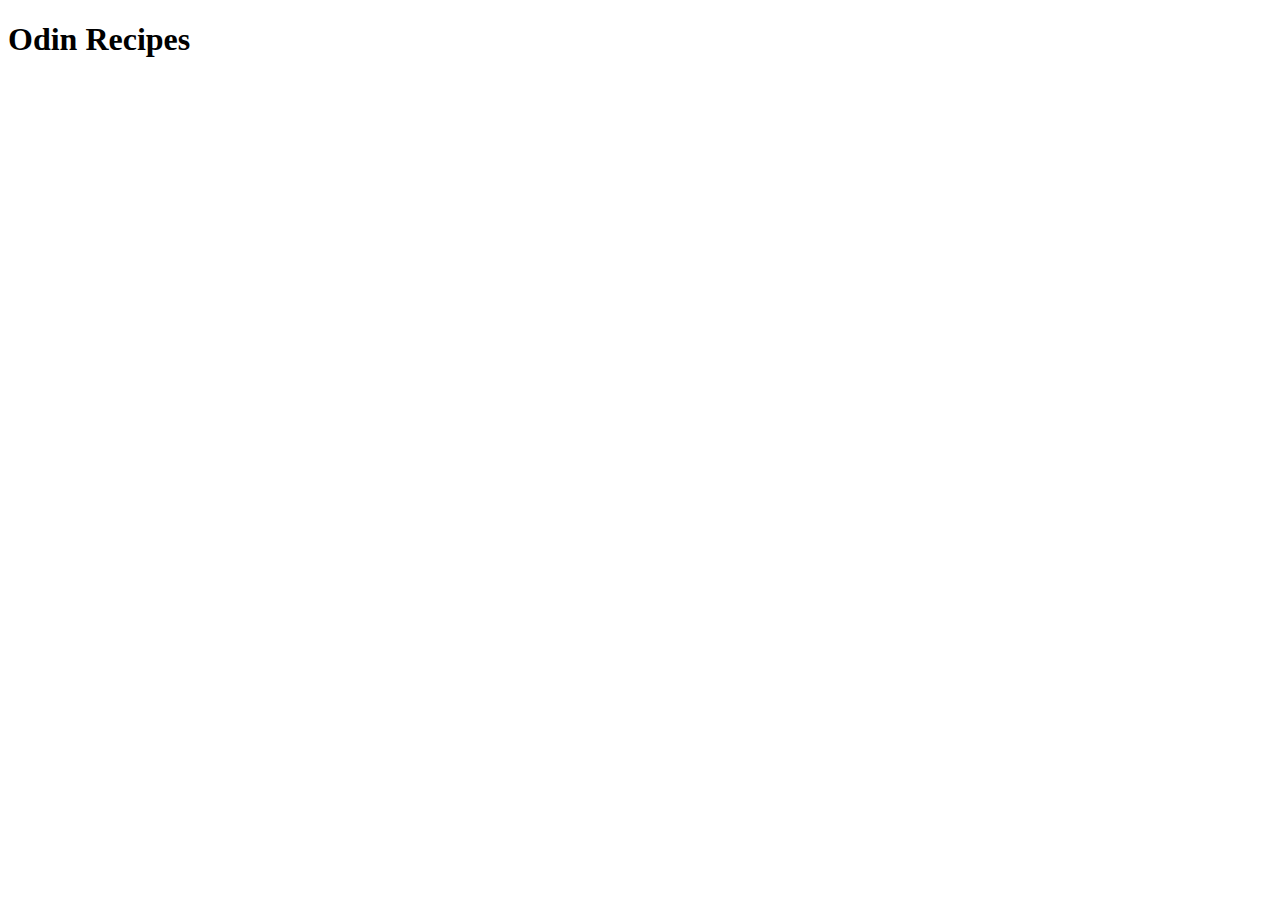
==== index.html @ 5b82ad8a "Added index.html and a new recipes directory" ====
<!DOCTYPE html>
<html lang="en">
<head>
    <meta charset="UTF-8">
    <meta name="viewport" content="width=device-width, initial-scale=1.0">
    <title>Recipes</title>
</head>
<body>

        <h1>Odin Recipes</h1>
    
</body>
</html>
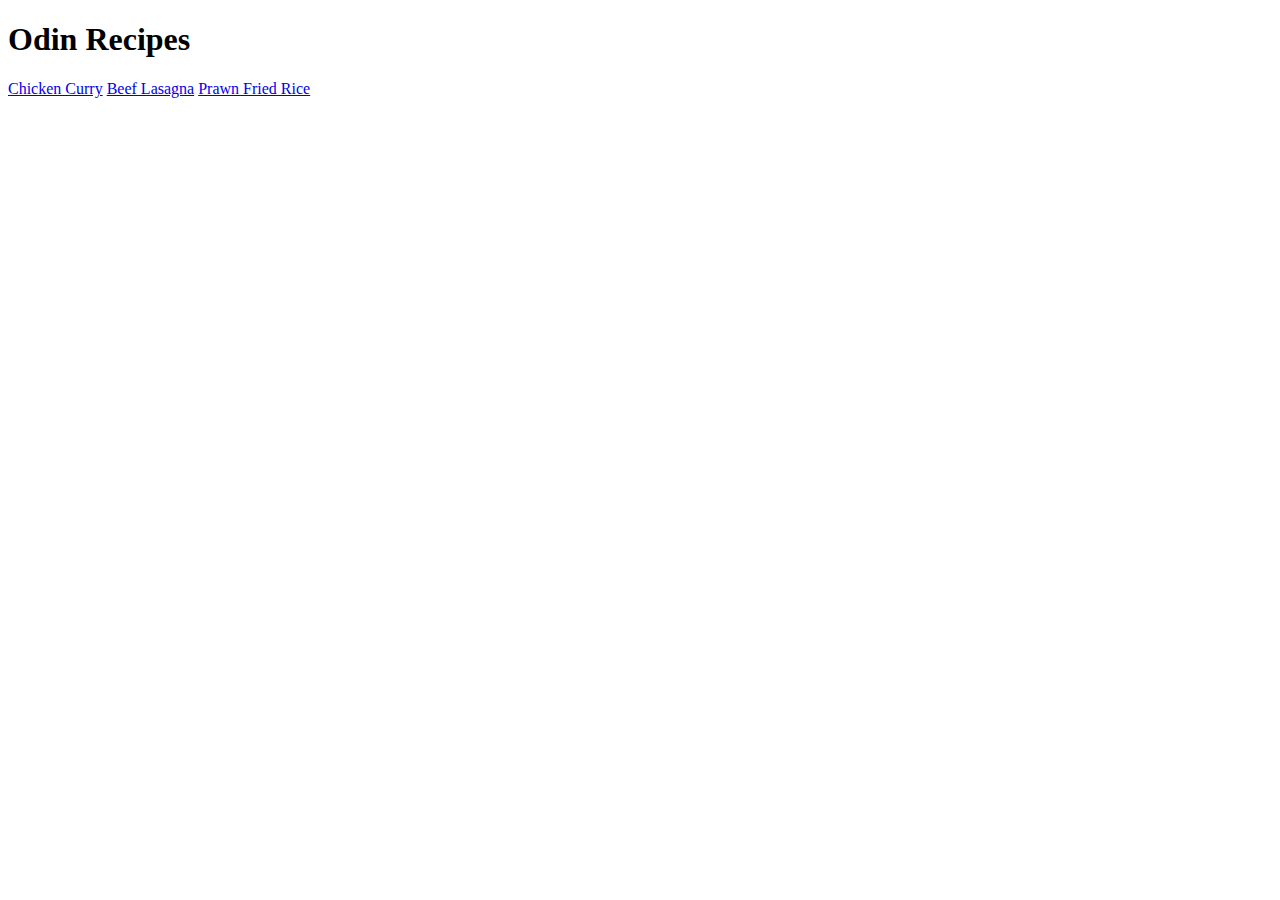
==== commit b1b5067b: "Added hyperlinks to index.html" ====
--- a/index.html
+++ b/index.html
@@ -8,6 +8,9 @@
 <body>
 
         <h1>Odin Recipes</h1>
+        <a href="recipes/curry.html">Chicken Curry</a>
+        <a href="recipes/lasagna.html">Beef Lasagna</a>
+        <a href="recipes/prawnfriedrice.html">Prawn Fried Rice</a>
     
 </body>
 </html>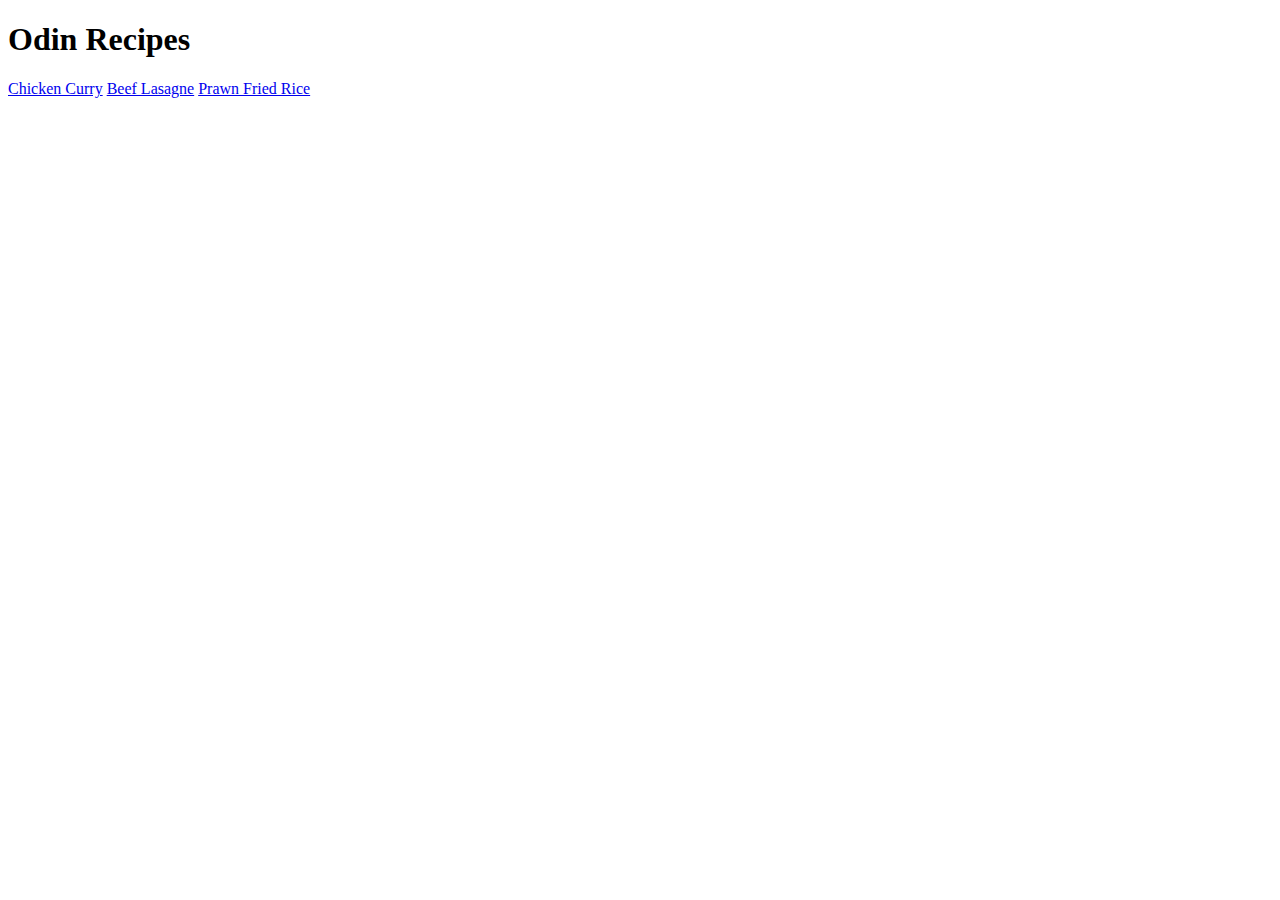
==== commit 97a9a53c: "Fixed spelling error" ====
--- a/index.html
+++ b/index.html
@@ -9,7 +9,7 @@
 
         <h1>Odin Recipes</h1>
         <a href="recipes/curry.html">Chicken Curry</a>
-        <a href="recipes/lasagna.html">Beef Lasagna</a>
+        <a href="recipes/lasagne.html">Beef Lasagne</a>
         <a href="recipes/prawnfriedrice.html">Prawn Fried Rice</a>
     
 </body>
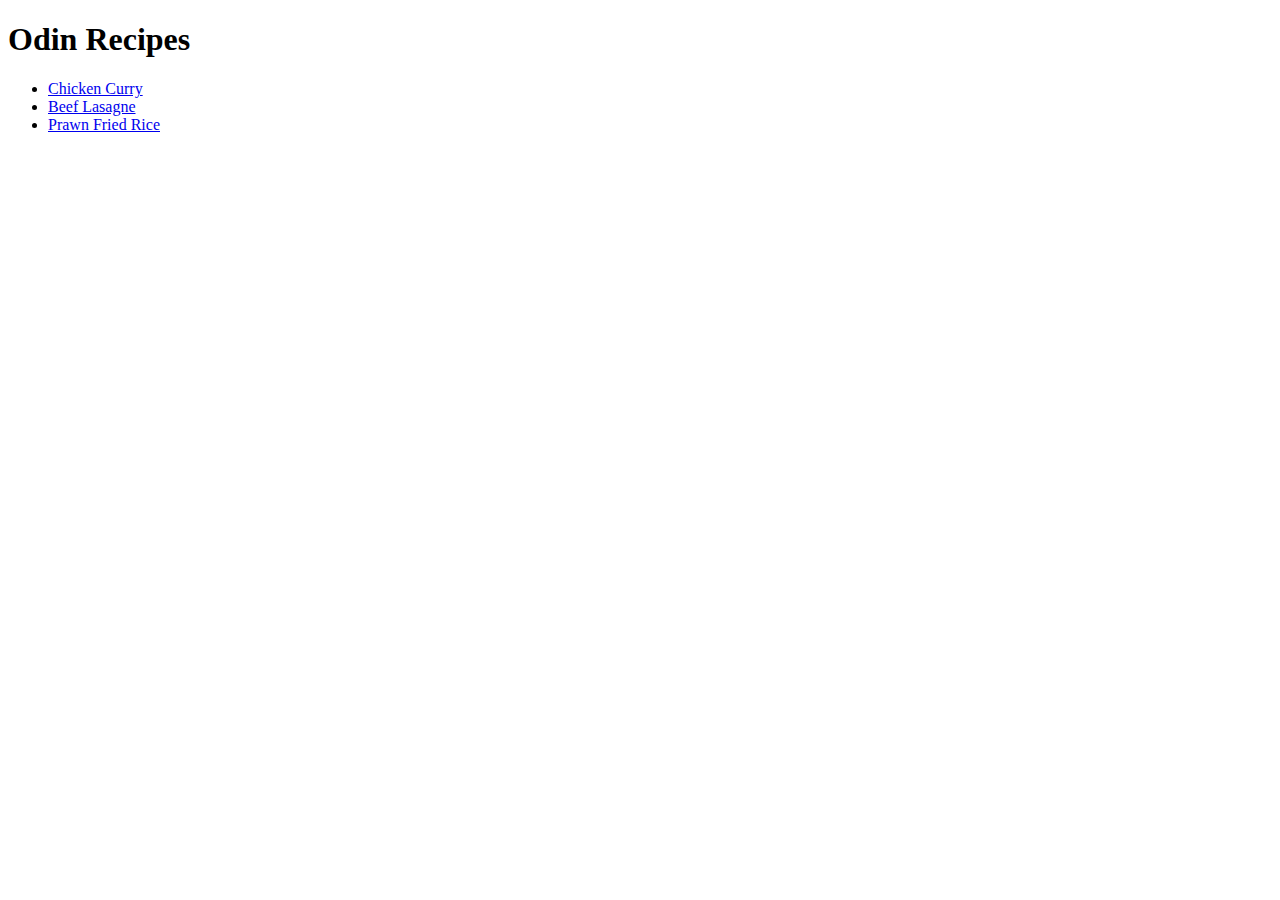
==== commit ad44d407: "Added recipe page links to an unordered list" ====
--- a/index.html
+++ b/index.html
@@ -1,16 +1,16 @@
 <!DOCTYPE html>
 <html lang="en">
-<head>
-    <meta charset="UTF-8">
-    <meta name="viewport" content="width=device-width, initial-scale=1.0">
+  <head>
+    <meta charset="UTF-8" />
+    <meta name="viewport" content="width=device-width, initial-scale=1.0" />
     <title>Recipes</title>
-</head>
-<body>
-
-        <h1>Odin Recipes</h1>
-        <a href="recipes/curry.html">Chicken Curry</a>
-        <a href="recipes/lasagne.html">Beef Lasagne</a>
-        <a href="recipes/prawnfriedrice.html">Prawn Fried Rice</a>
-    
-</body>
-</html>+  </head>
+  <body>
+    <h1>Odin Recipes</h1>
+    <ul>
+      <li><a href="recipes/curry.html">Chicken Curry</a></li>
+      <li><a href="recipes/lasagne.html">Beef Lasagne</a></li>
+      <li><a href="recipes/prawnfriedrice.html">Prawn Fried Rice</a></li>
+    </ul>
+  </body>
+</html>
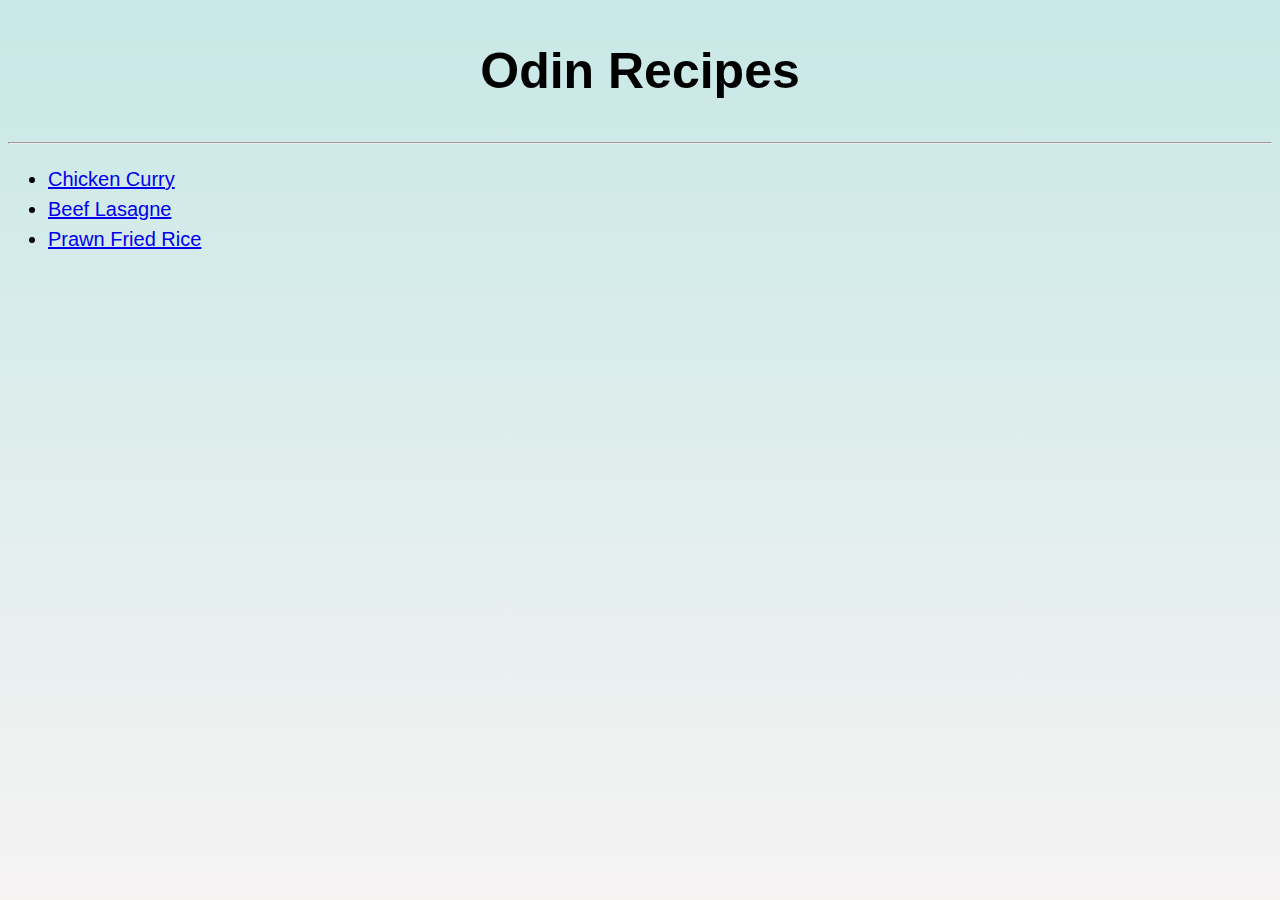
==== commit f0db8474: "Implementation of CSS elements" ====
--- a/index.html
+++ b/index.html
@@ -1,16 +1,20 @@
 <!DOCTYPE html>
 <html lang="en">
   <head>
-    <meta charset="UTF-8" />
-    <meta name="viewport" content="width=device-width, initial-scale=1.0" />
+    <meta charset="UTF-8">
+    <meta name="viewport" content="width=device-width, initial-scale=1.0">
+    <link rel="stylesheet" href="style.css">
     <title>Recipes</title>
   </head>
   <body>
-    <h1>Odin Recipes</h1>
+    <h1 class="home">Odin Recipes</h1>
+    <hr>
+    <div class="recipe-list">
     <ul>
-      <li><a href="recipes/curry.html">Chicken Curry</a></li>
-      <li><a href="recipes/lasagne.html">Beef Lasagne</a></li>
-      <li><a href="recipes/prawnfriedrice.html">Prawn Fried Rice</a></li>
+      <li class="curry"><a href="recipes/curry.html">Chicken Curry</a></li>
+      <li class="lasagne"><a href="recipes/lasagne.html">Beef Lasagne</a></li>
+      <li class="rice"><a href="recipes/prawnfriedrice.html">Prawn Fried Rice</a></li>
     </ul>
+    </div>
   </body>
 </html>
--- a/style.css
+++ b/style.css
@@ -0,0 +1,17 @@
+* {
+    line-height: 1.5;
+    font-family: Arial, Helvetica, sans-serif;
+    background: linear-gradient(to bottom, rgb(199, 232, 230), rgb(246, 243, 243)); 
+    background-repeat: no-repeat;
+    background-attachment: fixed;
+}
+
+.home {
+    text-align: center;
+    font-size: 50px;
+    font-weight: 700;
+}
+
+.recipe-list {
+    font-size: 20px;
+}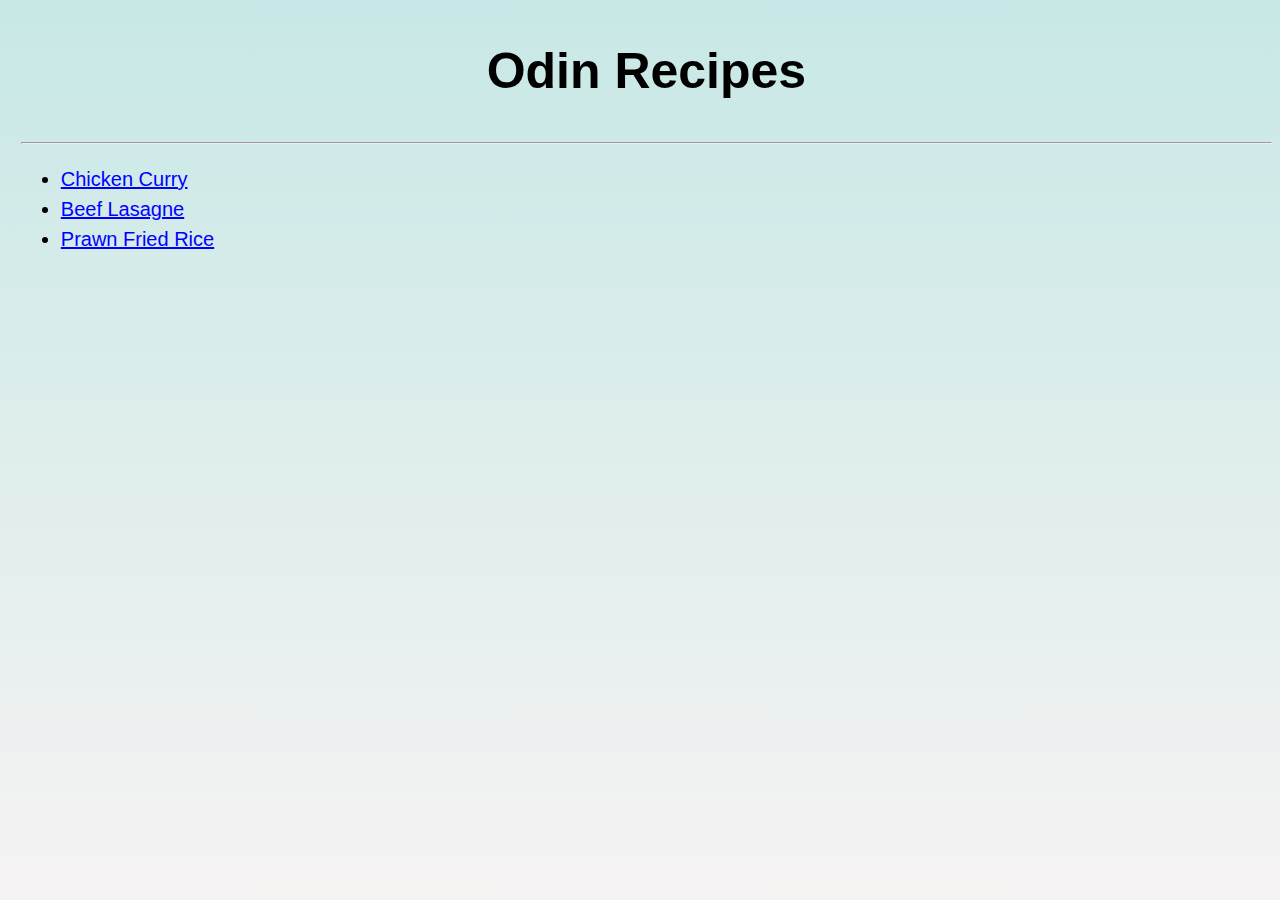
==== commit a471f005: "Added more styling" ====
--- a/index.html
+++ b/index.html
@@ -1,20 +1,20 @@
 <!DOCTYPE html>
 <html lang="en">
   <head>
-    <meta charset="UTF-8">
-    <meta name="viewport" content="width=device-width, initial-scale=1.0">
-    <link rel="stylesheet" href="style.css">
+    <meta charset="UTF-8" />
+    <meta name="viewport" content="width=device-width, initial-scale=1.0" />
+    <link rel="stylesheet" href="style.css" />
     <title>Recipes</title>
   </head>
   <body>
     <h1 class="home">Odin Recipes</h1>
-    <hr>
+    <hr />
     <div class="recipe-list">
-    <ul>
-      <li class="curry"><a href="recipes/curry.html">Chicken Curry</a></li>
-      <li class="lasagne"><a href="recipes/lasagne.html">Beef Lasagne</a></li>
-      <li class="rice"><a href="recipes/prawnfriedrice.html">Prawn Fried Rice</a></li>
-    </ul>
+      <ul>
+        <li class="curry"><a href="recipes/curry.html">Chicken Curry</a></li>
+        <li class="lasagne"><a href="recipes/lasagne.html">Beef Lasagne</a></li>
+        <li class="rice"><a href="recipes/prawnfriedrice.html">Prawn Fried Rice</a></li>
+      </ul>
     </div>
   </body>
 </html>
--- a/style.css
+++ b/style.css
@@ -4,6 +4,10 @@
     background: linear-gradient(to bottom, rgb(199, 232, 230), rgb(246, 243, 243)); 
     background-repeat: no-repeat;
     background-attachment: fixed;
+}
+
+body {
+    padding-left: 1%;
 }
 
 .home {
@@ -14,4 +18,11 @@
 
 .recipe-list {
     font-size: 20px;
-}+}
+
+:link {
+    color: blue;
+}
+:visited{
+    color: purple;
+}
